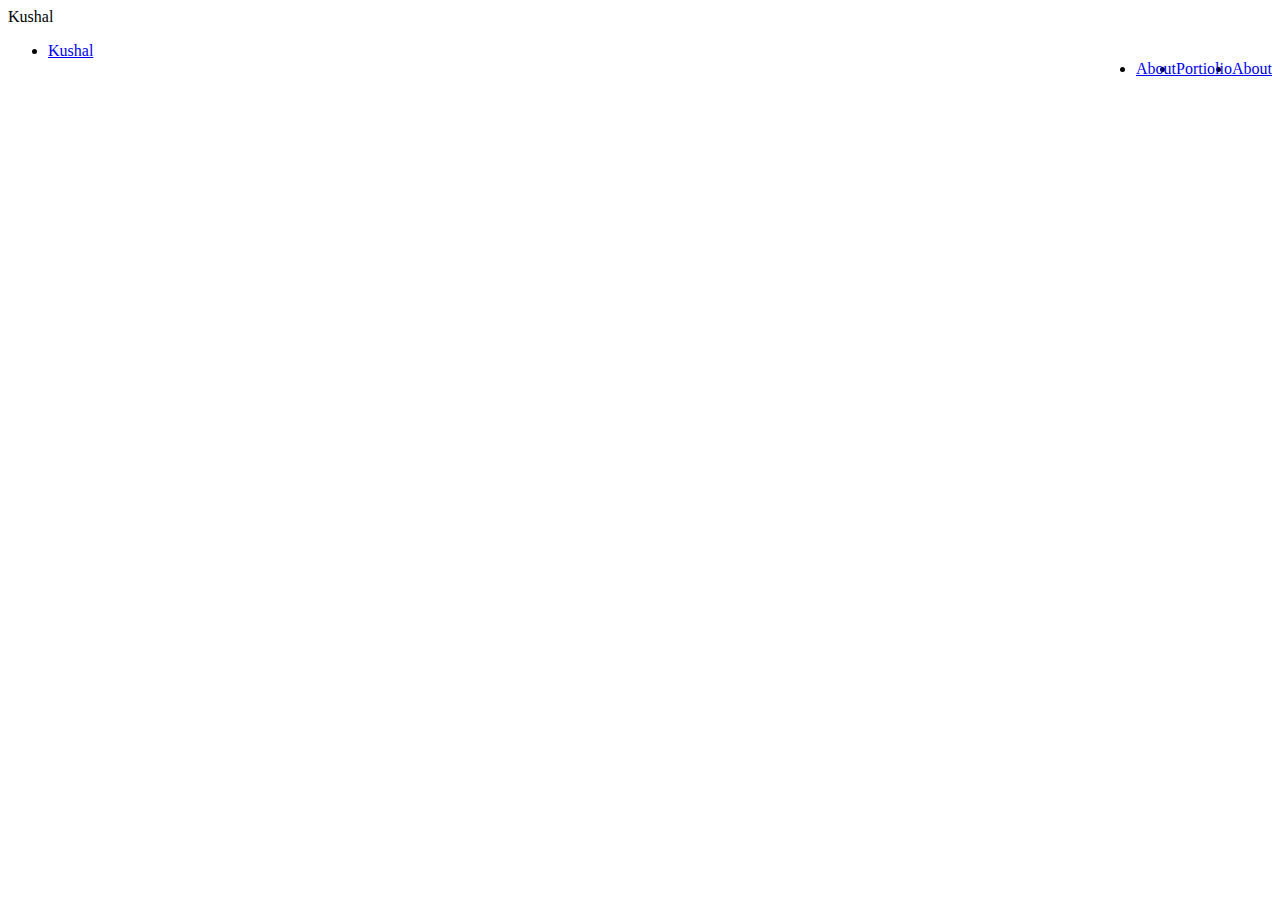
==== index.html @ ccc6bc44 "initial commit" ====
<!DOCTYPE html>
<html lang="en">
<head>
	<meta charset="UTF-8">
	<title>Kushal</title>
		<link rel="stylesheet" type="text/css" href="/assets/css/style.css">

</head>
<body>

<div class="boxed">
 Kushal
</div>


<ul>
  <li> <a class="active" href="#home">Kushal</a></li>
  <li style="float:right"><a href="#news">About</a></li>
  <li style="float:right"><a href="#contact">Portiolio</a></li>
  <li style="float:right"><a  href="#about">About</a></li>
</ul>

	
</body>
</html>
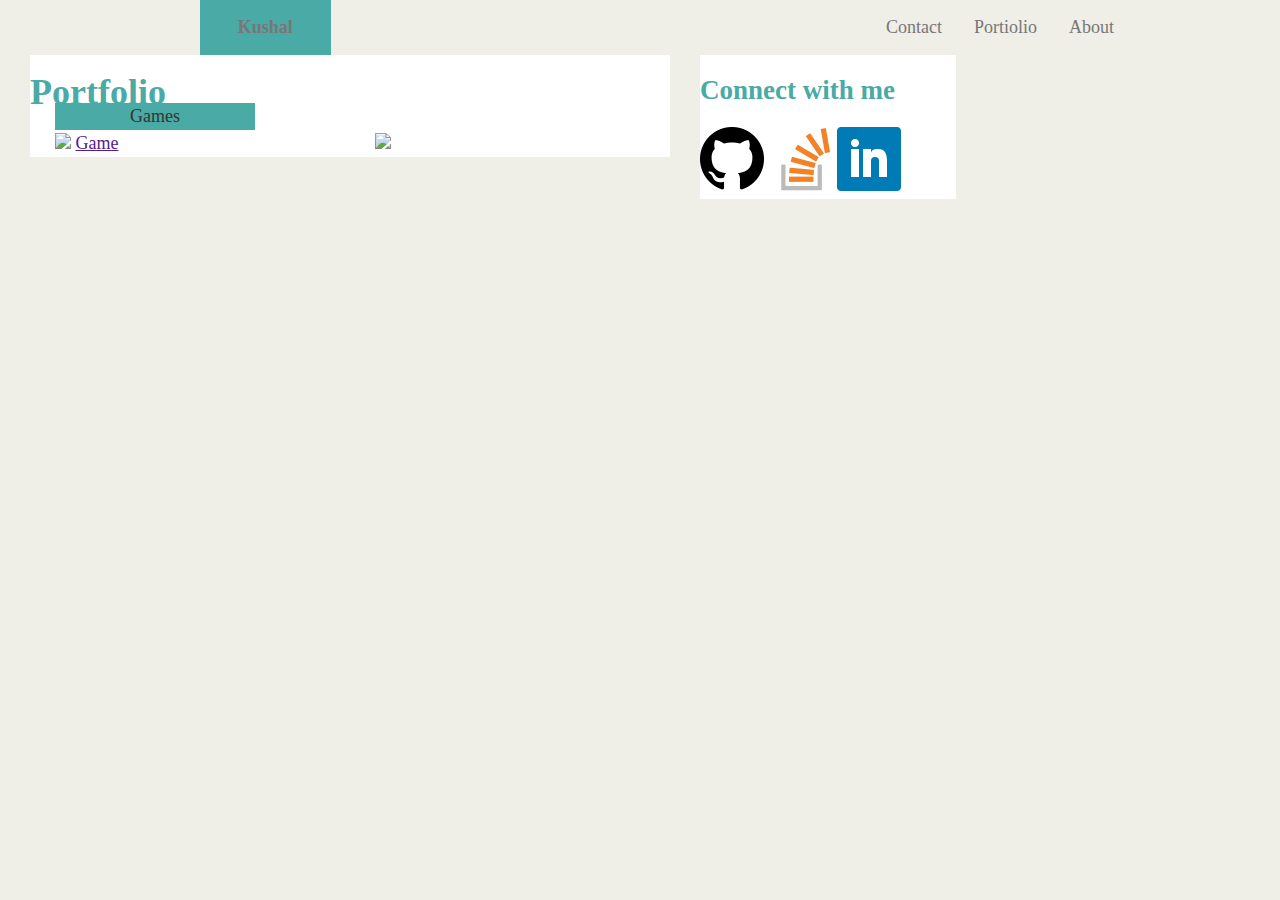
==== commit d360e446: "second" ====
--- a/index.html
+++ b/index.html
@@ -3,23 +3,61 @@
 <head>
 	<meta charset="UTF-8">
 	<title>Kushal</title>
-		<link rel="stylesheet" type="text/css" href="/assets/css/style.css">
+	<link rel="stylesheet" type="text/css" href="assets/css/style.css">
 
 </head>
 <body>
 
-<div class="boxed">
- Kushal
-</div>
 
 
-<ul>
-  <li> <a class="active" href="#home">Kushal</a></li>
-  <li style="float:right"><a href="#news">About</a></li>
-  <li style="float:right"><a href="#contact">Portiolio</a></li>
-  <li style="float:right"><a  href="#about">About</a></li>
-</ul>
+	<ul class="nav_bar">
+		<li> <a class="active" href="#home">Kushal</a></li>
+		<li style="float:right"><a href="#news">About</a></li>
+		<li style="float:right"><a href="#contact">Portiolio</a></li>
+		<li class="about" style="float:right"><a  href="#about">Contact</a></li>
+	</ul>
+
+	<section class="all"> 
+
+		<div class ="main">
+
+			<h1>
+				Portfolio
+			</h1>
+			<div class= "row">
+				<img 	height: 50px;
+				width: 50px;
+				src="http://lorempixel.com/200/200">
+		
+			<a class"desc" href="">Game</a>
+				<section class="desc"> Games</section>
+
+
+			</div>
+
+			<div class= "right-row">
+				<img 	height: 50px;
+				width: 50px;
+				src="http://lorempixel.com/200/200">
+			</div>
+
+		</div>
+
+
+
+		<div class ="connect">
+
+			<h2>Connect with me</h2>
+			<img src="assets/images/github.png" alt="github">
+			<img src="assets/images/stackoverflow.png" alt="stackoverflow">
+			<img src="assets/images/linkedin.png" alt="linkedin">
+		</div>
+
+		</section>
+
 
 	
 </body>
-</html>+</html>
+
+
--- a/assets/css/style.css
+++ b/assets/css/style.css
@@ -0,0 +1,118 @@
+ body {
+	margin: 0;
+	padding: 0;
+	background: #efeee7;
+	font-size: 18px;
+	line-height: 150%;
+	font-family: "Georgia", "Times New Roman", Times, serif; 
+	color: #333333;
+}
+
+ h1{
+ 	color: #4aaaa5;
+ }
+
+h2{
+	color: #4aaaa5;
+}
+
+
+ ul {
+    list-style-type: none;
+margin:0;
+    overflow: hidden;
+    margin-left: 50px;
+    margin-right: 50px;
+    border-width: 5px;
+    border-color: #cccccc;
+    
+}
+
+li {
+    float: left;
+   
+}
+
+li a.active {
+	margin-left: 110px;
+	width: 50%;
+	font-weight: bold;
+    background-color: #4aaaa5;
+}
+
+
+
+
+li a {
+    display: block;
+    color: #777777;
+    text-align: center;
+    padding: 14px 16px;
+    text-decoration: none;
+}
+
+.nav_bar {
+    padding-right: 100px;
+}
+
+
+
+.all{
+background: #eee;
+width: 100%;
+border-color: blue;
+border-width: 10px;
+
+}
+
+.main , .connect{
+float: left;     
+margin-left: 30px;
+}
+
+.main{
+overflow: auto;
+
+width: 50%;
+background: white; 
+
+}
+
+.connect{
+    background: white;
+
+width: 20%;
+}
+
+
+
+
+footer {
+	background-color: #666666;
+	
+}
+
+.row{
+    position: relative;
+    width: 50%;
+     float: left;
+margin-left: 25px;
+     }
+
+.right-row{
+    position: relative;
+ 
+     float: left;
+margin-left: 70spx;
+
+
+}
+
+.desc {
+text-align: center;
+bottom: 27px;
+    position: absolute;
+    left: 0px;
+    background-color: #4aaaa5;
+    width: 200px;
+}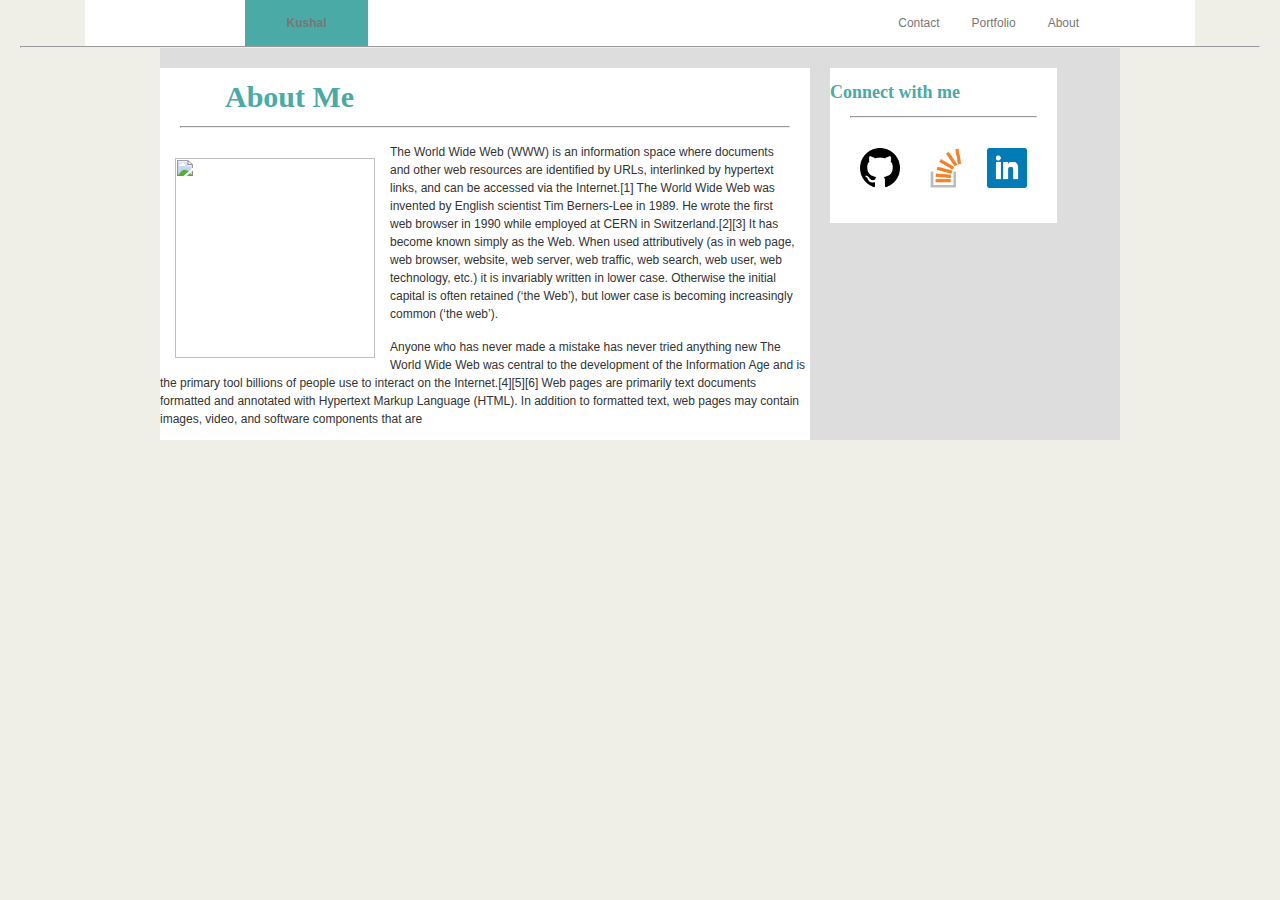
==== commit 772f5f74: "ok" ====
--- a/index.html
+++ b/index.html
@@ -12,52 +12,61 @@
 
 	<ul class="nav_bar">
 		<li> <a class="active" href="#home">Kushal</a></li>
-		<li style="float:right"><a href="#news">About</a></li>
-		<li style="float:right"><a href="#contact">Portiolio</a></li>
-		<li class="about" style="float:right"><a  href="#about">Contact</a></li>
+		<li style="float:right"><a href="index.html">About</a></li>
+		<li style="float:right"><a href="portfolio.html">Portfolio</a></li>
+		<li class="about" style="float:right"><a  href="contact.html">Contact</a></li>
 	</ul>
+
+	<hr>
+
 
 	<section class="all"> 
 
 		<div class ="main">
 
 			<h1>
-				Portfolio
+				About Me
 			</h1>
-			<div class= "row">
-				<img 	height: 50px;
-				width: 50px;
-				src="http://lorempixel.com/200/200">
-		
-			<a class"desc" href="">Game</a>
-				<section class="desc"> Games</section>
 
+			<hr>
+
+			<div class= "about">
+				<img 	class= "image_about"	
+				src="http://lorempixel.com/g/400/200">
+
+				<p class="about_text"> The World Wide Web (WWW) is an information space where documents and other web resources are identified by URLs, interlinked by hypertext links, and can be accessed via the Internet.[1] The World Wide Web was invented by English scientist Tim Berners-Lee in 1989. He wrote the first web browser in 1990 while employed at CERN in Switzerland.[2][3] It has become known simply as the Web. When used attributively (as in web page, web browser, website, web server, web traffic, web search, web user, web technology, etc.) it is invariably written in lower case. Otherwise the initial capital is often retained (‘the Web’), but lower case is becoming increasingly common (‘the web’).
+				</p>
+
+				<p>
+					Anyone who has never made a mistake has never tried anything new
+					The World Wide Web was central to the development of the Information Age and is the primary tool billions of people use to interact on the Internet.[4][5][6] Web pages are primarily text documents formatted and annotated with Hypertext Markup Language (HTML). In addition to formatted text, web pages may contain images, video, and software components that are 	</p>
+
+				</div>
 
 			</div>
 
-			<div class= "right-row">
-				<img 	height: 50px;
-				width: 50px;
-				src="http://lorempixel.com/200/200">
-			</div>
-
-		</div>
 
 
+			<div class ="connect">
 
-		<div class ="connect">
 
-			<h2>Connect with me</h2>
-			<img src="assets/images/github.png" alt="github">
-			<img src="assets/images/stackoverflow.png" alt="stackoverflow">
-			<img src="assets/images/linkedin.png" alt="linkedin">
-		</div>
+				<h2>Connect with me</h2>
+
+				<hr>
+				<div class= "icon_group">
+				<img  class="icon" src="assets/images/github.png" alt="github">
+					<img  class="icon" src="assets/images/stackoverflow.png" alt="stackoverflow">
+					<img  class="icon" src="assets/images/linkedin.png" alt="linkedin">
+
+				</div>
+
+			</div>
 
 		</section>
 
 
-	
-</body>
-</html>
+
+	</body>
+	</html>
 
 
--- a/assets/css/style.css
+++ b/assets/css/style.css
@@ -2,27 +2,42 @@
 	margin: 0;
 	padding: 0;
 	background: #efeee7;
-	font-size: 18px;
+	font-size: 12px;
 	line-height: 150%;
-	font-family: "Georgia", "Times New Roman", Times, serif; 
+	font-family: 'Arial', 'Helvetica Neue', Helvetica, sans-serif;
 	color: #333333;
 }
 
  h1{
+    margin-left: 10%;
  	color: #4aaaa5;
+    font-family: 'Georgia', Times, Times New Roman, serif;
+    font-size: 30px;
+ 
  }
 
 h2{
 	color: #4aaaa5;
+ font-family: 'Georgia', Times, Times New Roman, serif;
 }
 
 
+hr{
+    background-color: #bbb;
+    margin-left: 20px;
+    margin-right:  20px;
+    margin-top: 0px;
+    margin-bottom: 0px;
+}
+
  ul {
     list-style-type: none;
-margin:0;
+margin:auto;
+background: white;
+width: 960px;
     overflow: hidden;
-    margin-left: 50px;
-    margin-right: 50px;
+    padding-left: 50px;
+    padding-right: 150px;
     border-width: 5px;
     border-color: #cccccc;
     
@@ -58,30 +73,35 @@
 
 
 .all{
-background: #eee;
-width: 100%;
+margin: auto;
+background: #dddddd;
+width: 960px;
 border-color: blue;
 border-width: 10px;
+overflow: auto;
 
 }
 
 .main , .connect{
+    margin-top: 20px;
 float: left;     
-margin-left: 30px;
+
+
 }
 
 .main{
 overflow: auto;
 
-width: 50%;
+width: 650px;
 background: white; 
 
 }
 
 .connect{
     background: white;
-
-width: 20%;
+margin: 20px;
+padding: 20px
+width:270px;
 }
 
 
@@ -96,23 +116,65 @@
     position: relative;
     width: 50%;
      float: left;
+     left: 50px;
 margin-left: 25px;
      }
 
 .right-row{
     position: relative;
  
-     float: left;
-margin-left: 70spx;
-
+     float: right;
+     right: 50px;
 
 }
 
 .desc {
+    margin: 19px;
 text-align: center;
 bottom: 27px;
     position: absolute;
     left: 0px;
     background-color: #4aaaa5;
     width: 200px;
+}
+
+.image{
+position:relative;
+
+margin:19px;
+
+align:middle ;
+    height: 200px;
+                width: 200px;
+}
+
+.image_about{
+ height: 200px;
+                width: 200px;
+                margin:15px;
+     float: left;
+}
+
+.about_text {
+
+    margin:15px;
+
+}
+
+.icon_group{
+
+    padding: 20px;
+}
+
+
+.icon{
+width: 40px;
+height: 40px;
+padding: 10px;
+
+}
+
+.contact{
+
+    padding: 20px;
 }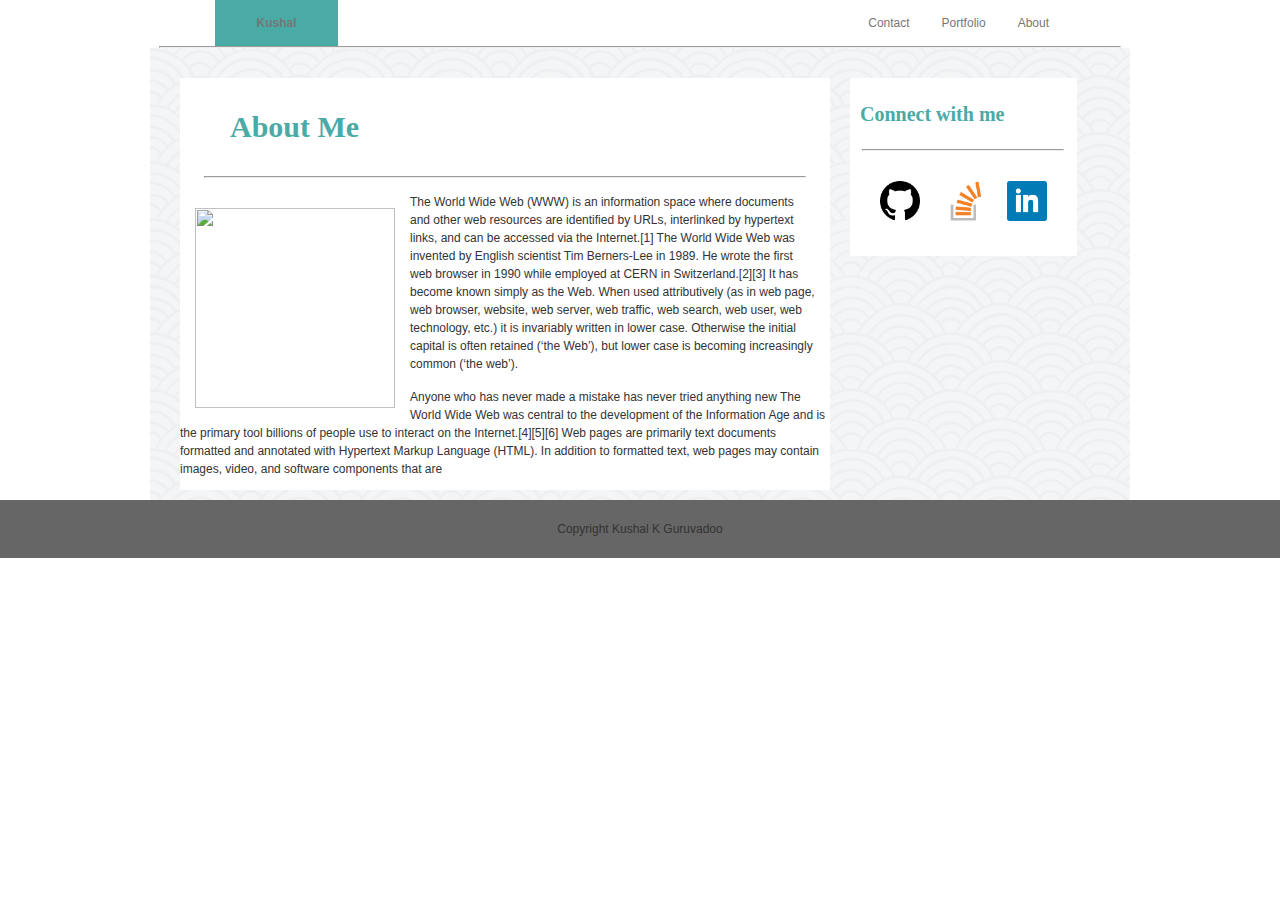
==== commit 814412bf: "yan" ====
--- a/index.html
+++ b/index.html
@@ -28,7 +28,8 @@
 				About Me
 			</h1>
 
-			<hr>
+			<hr class="divider_main">
+
 
 			<div class= "about">
 				<img 	class= "image_about"	
@@ -52,9 +53,10 @@
 
 				<h2>Connect with me</h2>
 
-				<hr>
+					<hr class="divider_connect">
+					
 				<div class= "icon_group">
-				<img  class="icon" src="assets/images/github.png" alt="github">
+					<img  class="icon" src="assets/images/github.png" alt="github">
 					<img  class="icon" src="assets/images/stackoverflow.png" alt="stackoverflow">
 					<img  class="icon" src="assets/images/linkedin.png" alt="linkedin">
 
@@ -64,6 +66,7 @@
 
 		</section>
 
+<footer> Copyright Kushal K Guruvadoo</footer>
 
 
 	</body>
--- a/assets/css/style.css
+++ b/assets/css/style.css
@@ -1,42 +1,55 @@
  body {
-	margin: 0;
-	padding: 0;
-	background: #efeee7;
-	font-size: 12px;
-	line-height: 150%;
-	font-family: 'Arial', 'Helvetica Neue', Helvetica, sans-serif;
-	color: #333333;
-}
-
- h1{
-    margin-left: 10%;
- 	color: #4aaaa5;
+   margin: 0;
+   padding: 0;
+   
+   font-size: 12px;
+   line-height: 150%;
+   font-family: 'Arial', 'Helvetica Neue', Helvetica, sans-serif;
+   color: #333333;
+}
+
+h1{
+    margin-left: 30px;
+    color: #4aaaa5;
     font-family: 'Georgia', Times, Times New Roman, serif;
     font-size: 30px;
- 
- }
+    padding: 20px;
+
+}
 
 h2{
 	color: #4aaaa5;
- font-family: 'Georgia', Times, Times New Roman, serif;
+   font-family: 'Georgia', Times, Times New Roman, serif;
+   font-size: 20px;
+   padding: 10px;
 }
 
 
 hr{
     background-color: #bbb;
-    margin-left: 20px;
-    margin-right:  20px;
-    margin-top: 0px;
-    margin-bottom: 0px;
-}
-
- ul {
+    width: 960px;
+    margin: auto;
+    border-width: 1px;
+
+}
+
+.divider_connect {
+width: 200px;
+margin: auto;
+}
+
+hr.divider_main{
+width: 600px;
+margin: auto;    
+}
+
+ul {
     list-style-type: none;
-margin:auto;
-background: white;
-width: 960px;
+    
+    background: white;
+    width: 960px;
     overflow: hidden;
-    padding-left: 50px;
+    
     padding-right: 150px;
     border-width: 5px;
     border-color: #cccccc;
@@ -45,7 +58,7 @@
 
 li {
     float: left;
-   
+
 }
 
 li a.active {
@@ -66,42 +79,54 @@
     text-decoration: none;
 }
 
-.nav_bar {
-    padding-right: 100px;
+li a:hover{
+background: #eee;
+
+}
+
+
+ul.nav_bar {
+    
+width: 960px;
+margin:auto;
+
 }
 
 
 
 .all{
-margin: auto;
-background: #dddddd;
-width: 960px;
-border-color: blue;
-border-width: 10px;
-overflow: auto;
+    background-image: url("../images/background.png");
+    margin: auto;
+ padding: 10px;
+    width: 960px;
+    border-color: blue;
+    border-width: 10px;
+    overflow: auto;
+
 
 }
 
 .main , .connect{
     margin-top: 20px;
-float: left;     
+    margin-left: 20px;
+    float: left;     
 
 
 }
 
 .main{
-overflow: auto;
-
-width: 650px;
-background: white; 
+    overflow: auto;
+
+    width: 650px;
+    background: white; 
 
 }
 
 .connect{
     background: white;
-margin: 20px;
-padding: 20px
-width:270px;
+    margin: 20px;
+    padding: 20px
+    width:270px;
 }
 
 
@@ -115,23 +140,25 @@
 .row{
     position: relative;
     width: 50%;
-     float: left;
-     left: 50px;
-margin-left: 25px;
-     }
+    float: left;
+    left: 50px;
+    margin: auto;
+    margin-left: 25px;
+}
 
 .right-row{
     position: relative;
- 
-     float: right;
-     right: 50px;
+
+    float: right;
+    right: 50px;
+    margin: auto;
 
 }
 
 .desc {
     margin: 19px;
-text-align: center;
-bottom: 27px;
+    text-align: center;
+    bottom: 27px;
     position: absolute;
     left: 0px;
     background-color: #4aaaa5;
@@ -139,20 +166,20 @@
 }
 
 .image{
-position:relative;
-
-margin:19px;
-
-align:middle ;
+    position:relative;
+object-fit: cover;
+    margin:19px;
+
+    align:middle ;
     height: 200px;
-                width: 200px;
+    width: 200px;
 }
 
 .image_about{
- height: 200px;
-                width: 200px;
-                margin:15px;
-     float: left;
+   height: 200px;
+   width: 200px;
+   margin:15px;
+   float: left;
 }
 
 .about_text {
@@ -168,13 +195,18 @@
 
 
 .icon{
-width: 40px;
-height: 40px;
-padding: 10px;
+    width: 40px;
+    height: 40px;
+    padding: 10px;
 
 }
 
 .contact{
 
     padding: 20px;
+}
+
+footer {
+    padding: 20px;
+    text-align: center;
 }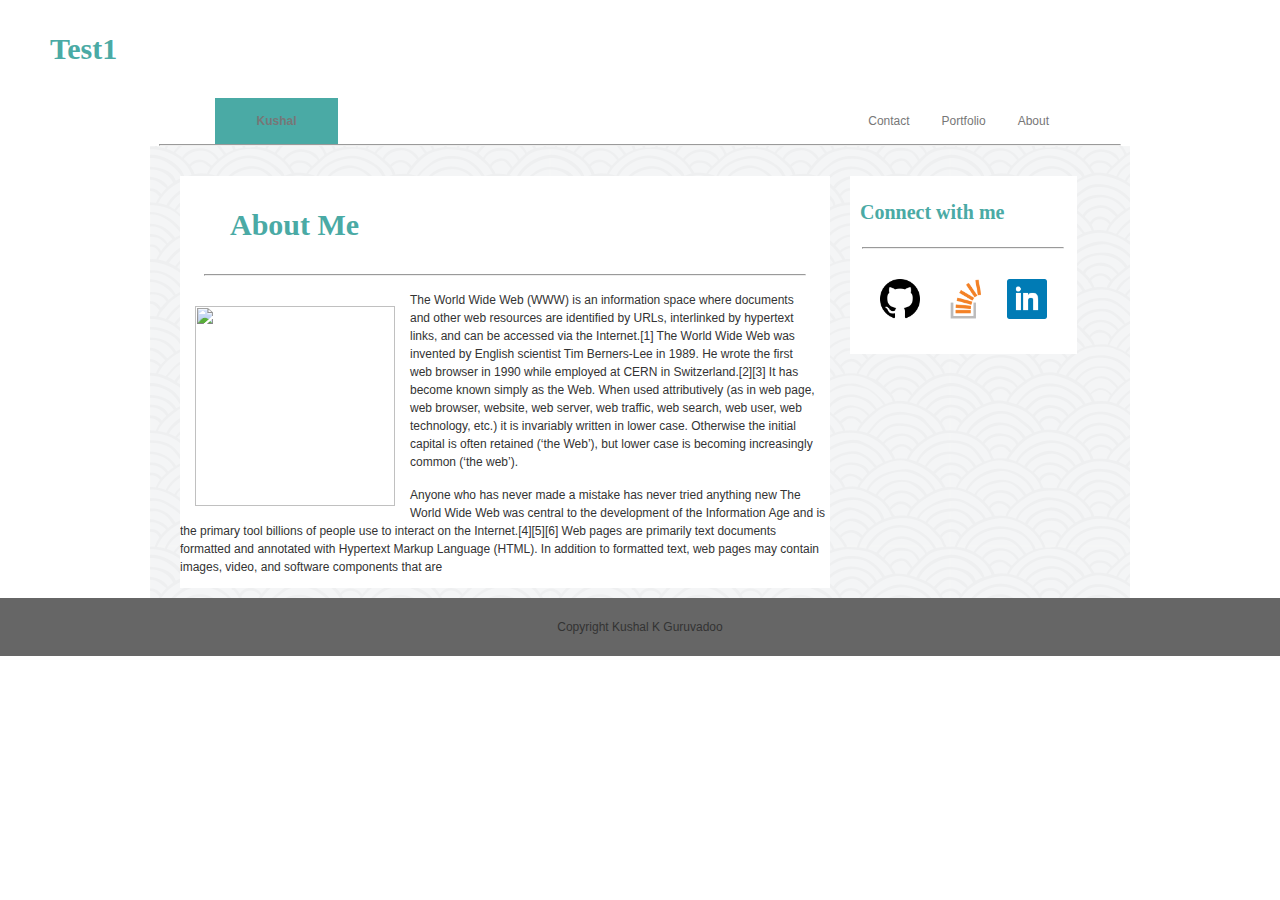
==== commit af7fba92: "k" ====
--- a/index.html
+++ b/index.html
@@ -8,7 +8,7 @@
 </head>
 <body>
 
-
+<h1>Test1</h1>
 
 	<ul class="nav_bar">
 		<li> <a class="active" href="#home">Kushal</a></li>
